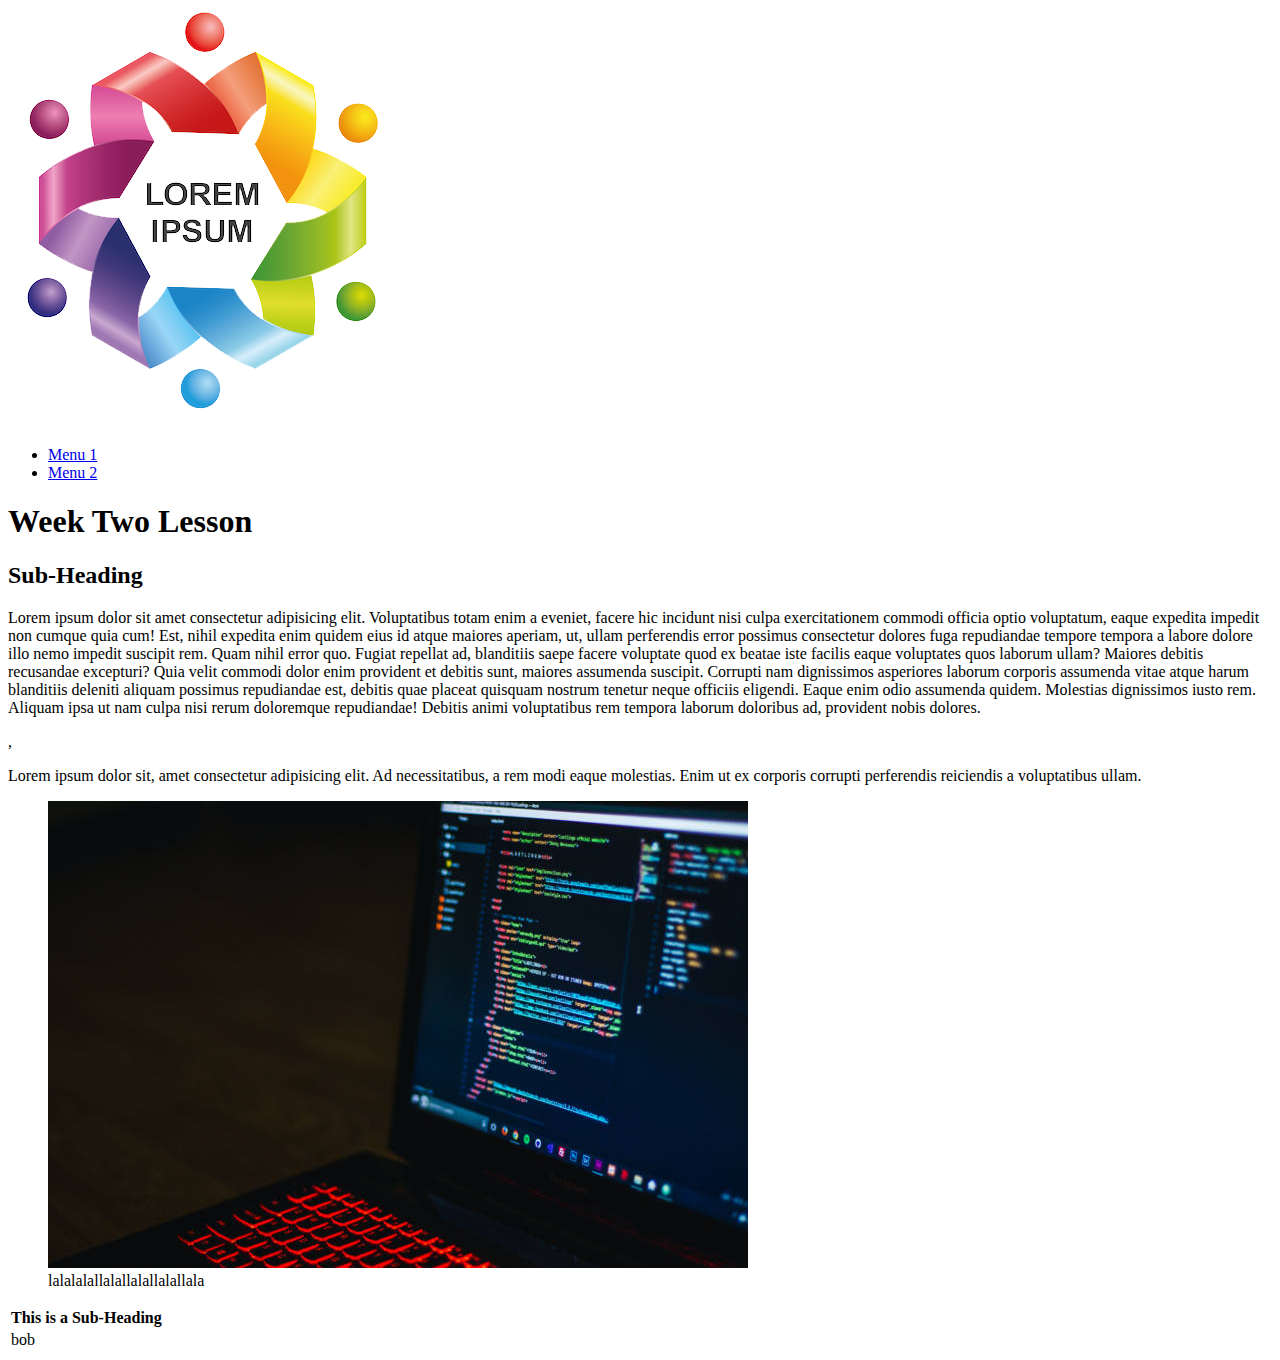
==== Lab 2/index.html @ 7b1ddcae "Added lab 2" ====
<!doctype html>
<html lnag="eng">
<head>
<meta charset="utf-8">
<meta name="viewport" content="width=device-width, initial-scale=1">
<title> Week 2 Lesson </title>
<meta name="description" content="this week we are looking at semantic elements and media">
<meta name="robots" content= "noindex, nofollow">
</head>
<body>
<header>
    <!--logo container-->
<div> 
<a href="index.html">
<img src="./media/img/sample-logo.png" alt="header logo">
</a>
</div>
<!--menu container-->
<nav>
    <Menu>
        <li><a href="index.html" target="_self"> Menu 1</a></li>
        <li><a href="index.html" target="_blank"> Menu 2</a></li>
    </Menu>
</nav>
</header>
<!--Row 1-->
<section>
    <h1> Week Two Lesson</h1>
</section>
<!-- Row 2-->
<section>
    <h2> Sub-Heading</h2>
    <p>Lorem ipsum dolor sit amet consectetur adipisicing elit. Voluptatibus totam enim a eveniet, facere hic incidunt nisi culpa exercitationem commodi officia optio voluptatum, eaque expedita impedit non cumque quia cum! Est, nihil expedita enim quidem eius id atque maiores aperiam, ut, ullam perferendis error possimus consectetur dolores fuga repudiandae tempore tempora a labore dolore illo nemo impedit suscipit rem. Quam nihil error quo. Fugiat repellat ad, blanditiis saepe facere voluptate quod ex beatae iste facilis eaque voluptates quos laborum ullam? Maiores debitis recusandae excepturi? Quia velit commodi dolor enim provident et debitis sunt, maiores assumenda suscipit. Corrupti nam dignissimos asperiores laborum corporis assumenda vitae atque harum blanditiis deleniti aliquam possimus repudiandae est, debitis quae placeat quisquam nostrum tenetur neque officiis eligendi. Eaque enim odio assumenda quidem. Molestias dignissimos iusto rem. Aliquam ipsa ut nam culpa nisi rerum doloremque repudiandae! Debitis animi voluptatibus rem tempora laborum doloribus ad, provident nobis dolores.</p>
    ,<p>Lorem ipsum dolor sit, amet consectetur adipisicing elit. Ad necessitatibus, a rem modi eaque molestias. Enim ut ex corporis corrupti perferendis reiciendis a voluptatibus ullam.</p>
    <figure>
        <img src="./media/img/sample-image.jpg" alt="sample one">
<figcaption> lalalalallalallalallalallala</figcaption>
    </figure>
</section>
<!--Row 3 -->
<section>
    <table>
        <tHead>

            <tr>
                <th> This is a Sub-Heading</th>
            </tr>
        </tHead>
        <tbody>
            <tr>
                <td>bob</td>
            </tr>
        </tbody>
    </table>
</section>
</body>
</html>
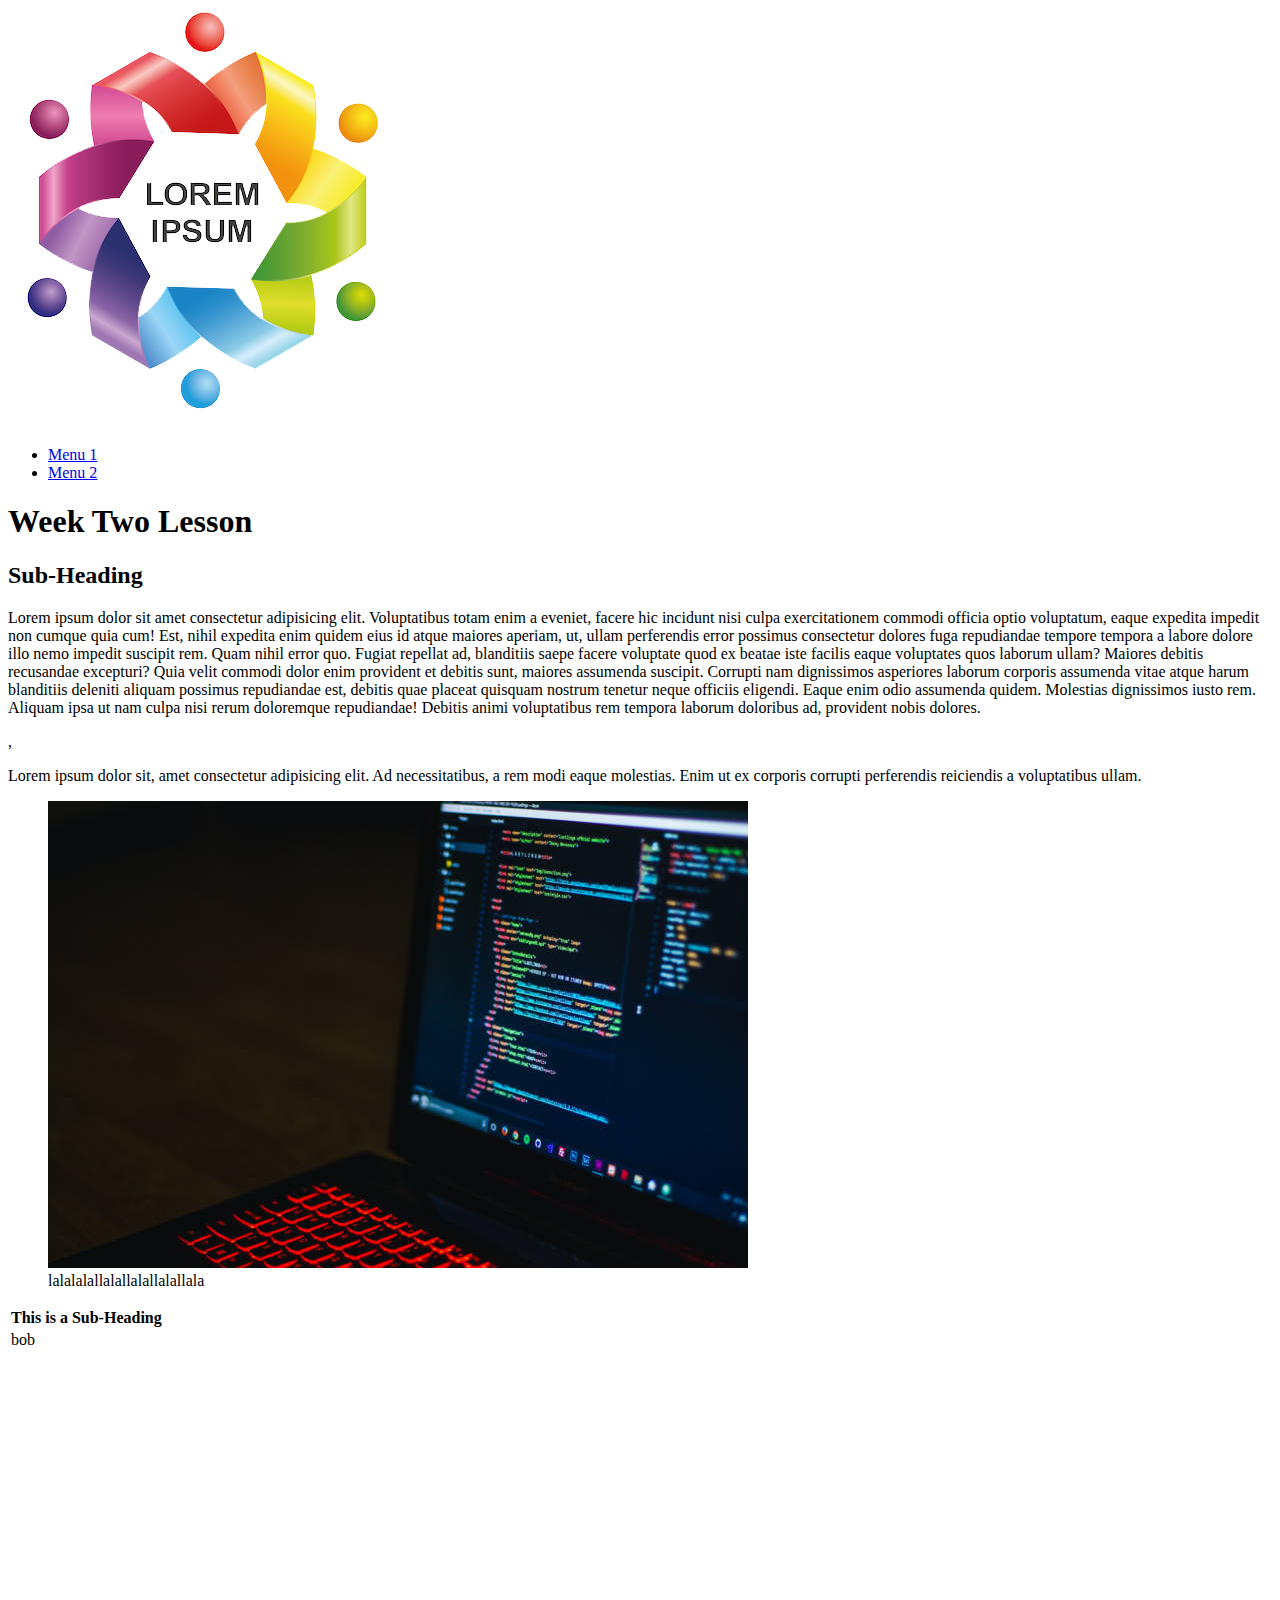
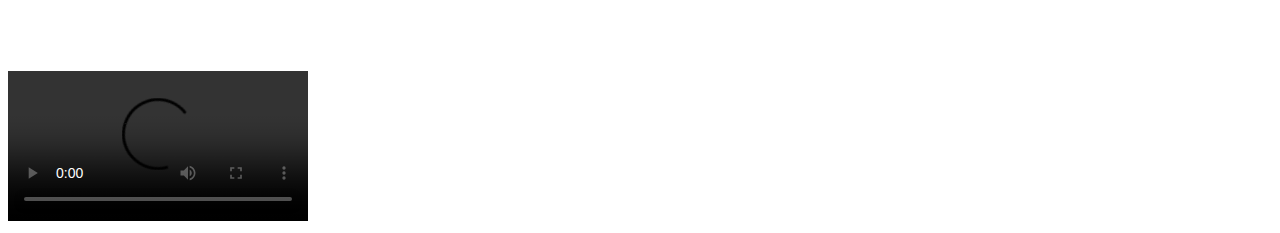
==== commit a188f01e: "Update index.html" ====
--- a/Lab 2/index.html
+++ b/Lab 2/index.html
@@ -53,5 +53,14 @@
         </tbody>
     </table>
 </section>
+<!-- Youtube-->
+<div> 
+    <iframe width="560" height="315" src="https://www.youtube.com/embed/phNLecfyWS8" title="YouTube video player" frameborder="0" allow="accelerometer; autoplay; clipboard-write; encrypted-media; gyroscope; picture-in-picture; web-share" allowfullscreen></iframe>
+</div>
+<div>
+    <video controls loop>
+        <source src=""
+    </video>
+</div>
 </body>
 </html>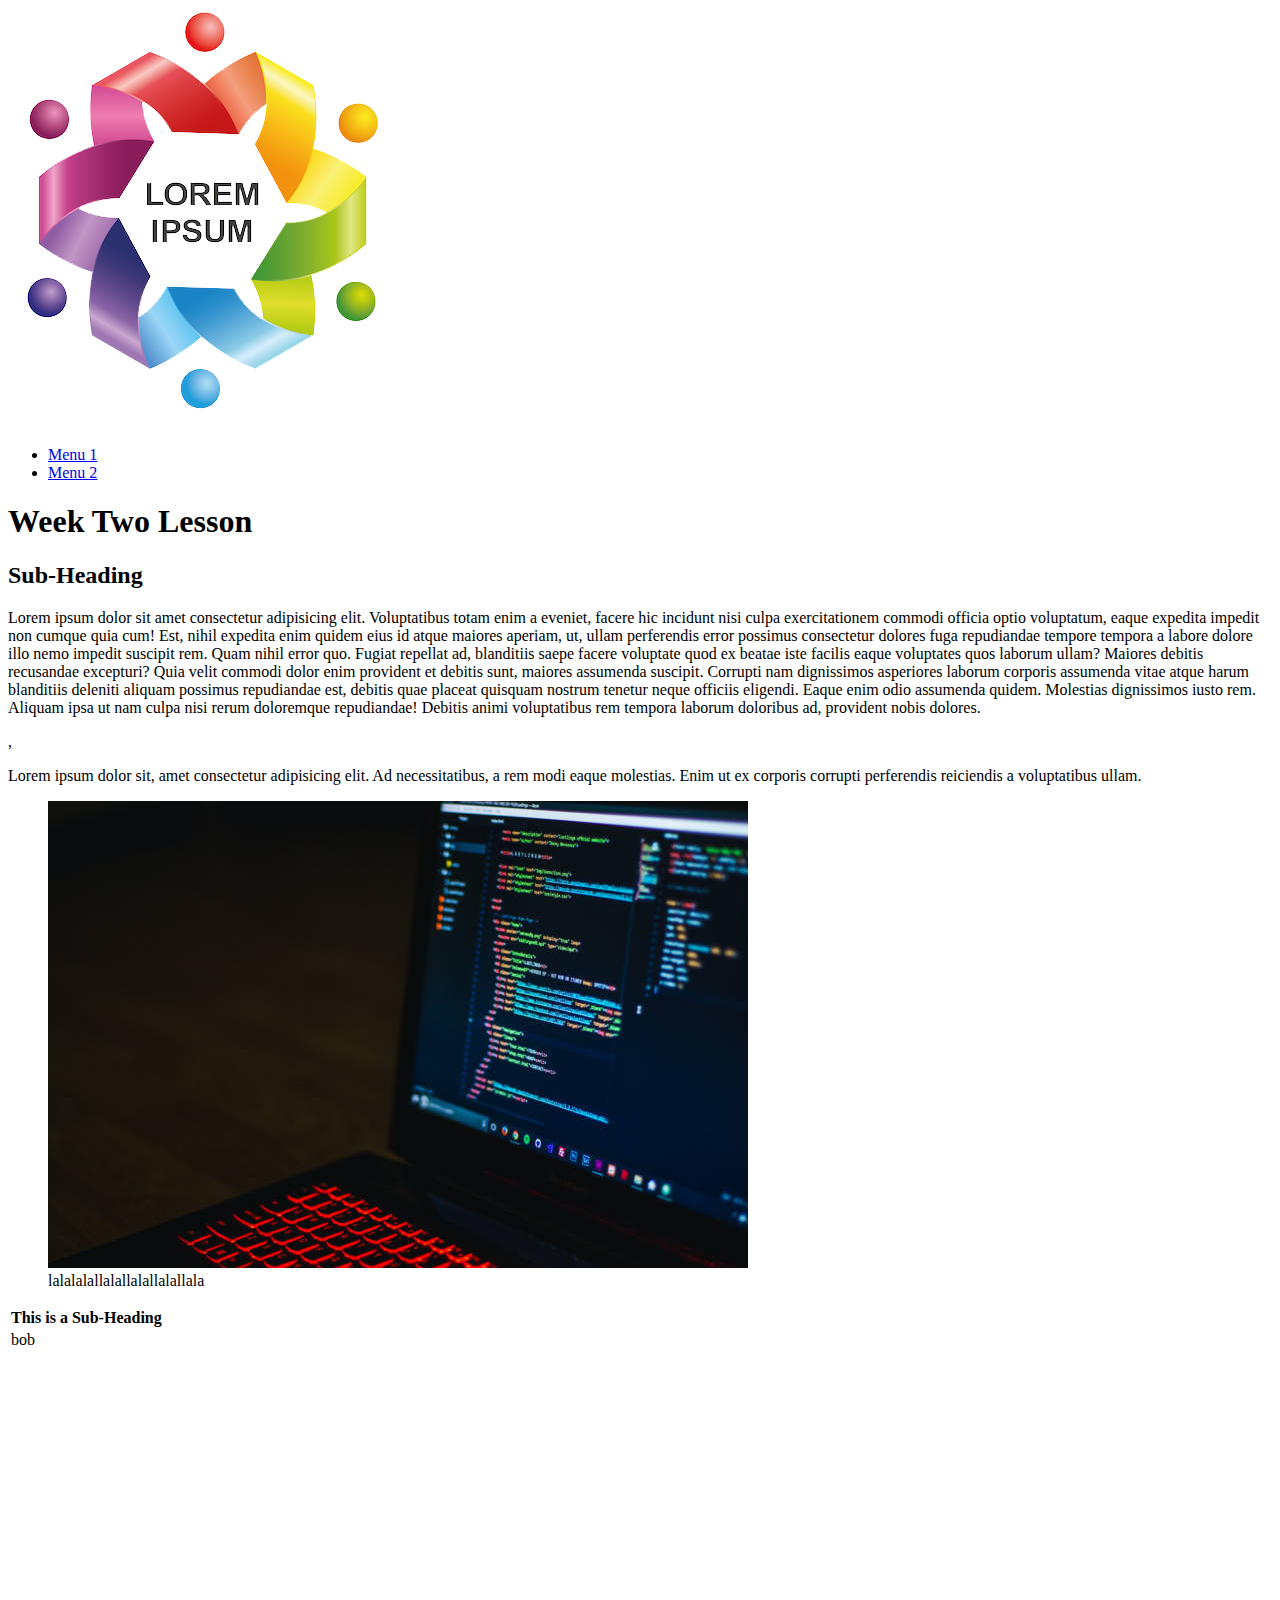
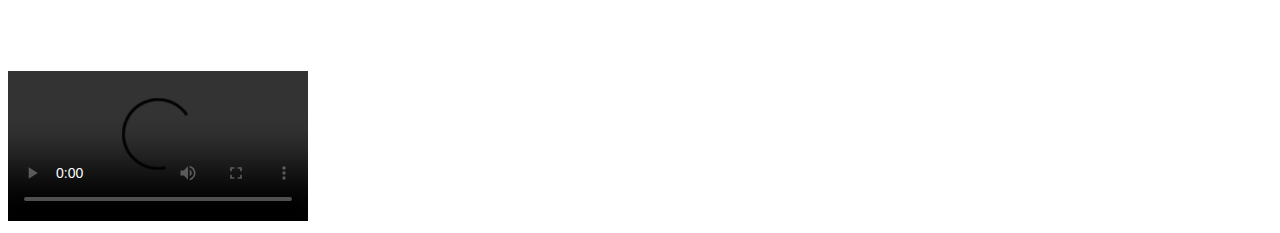
==== commit d4a8541b: "Update index.html" ====
--- a/Lab 2/index.html
+++ b/Lab 2/index.html
@@ -59,7 +59,7 @@
 </div>
 <div>
     <video controls loop>
-        <source src=""
+        <source src="./media/video/sample-video.mp4" type="video/mp4">
     </video>
 </div>
 </body>
